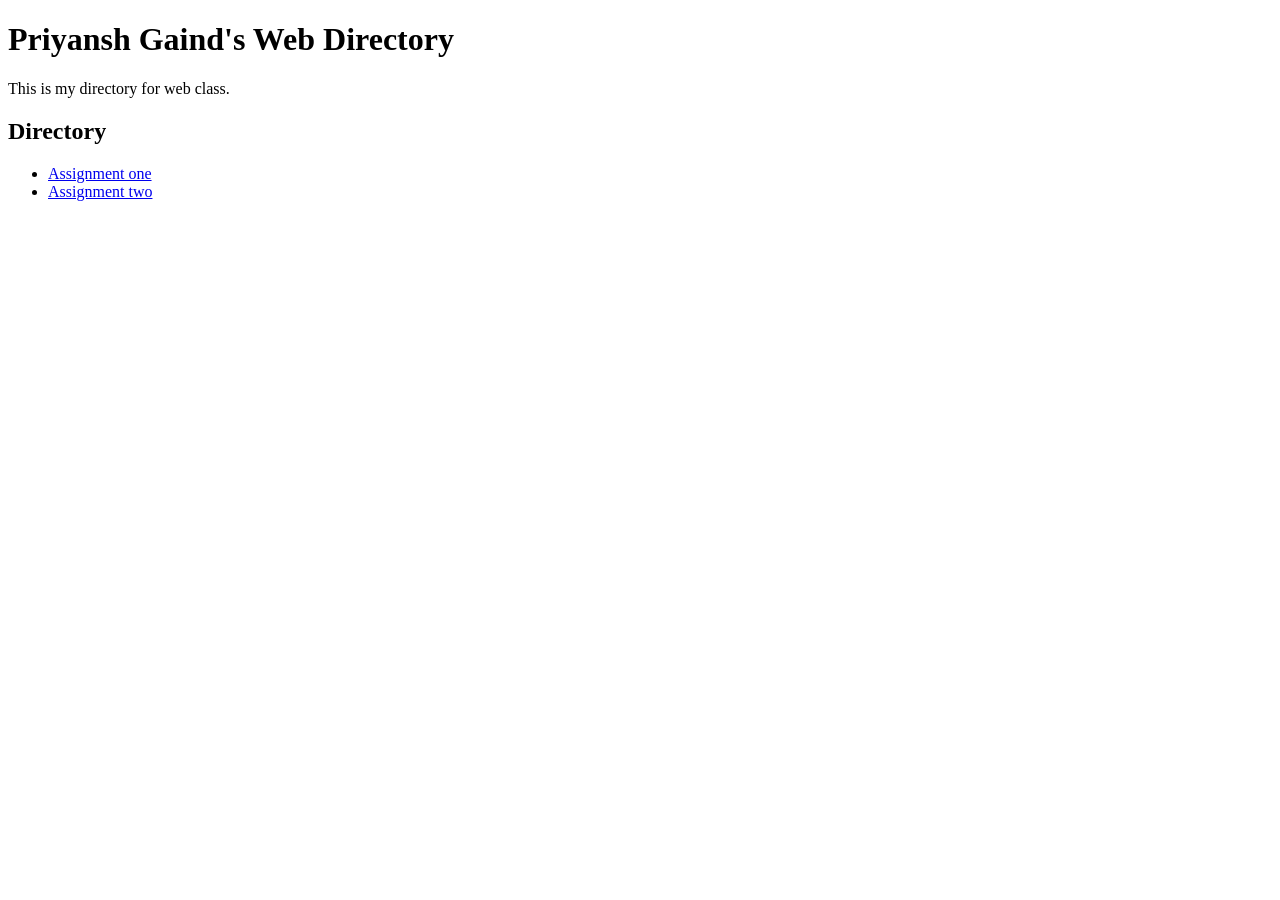
==== index.html @ a804c425 "Add files via upload" ====
<!doctype html>
<html lang="en">
    <head>
        <meta charset="UTF-8" />
        <title>Priyansh Gaind</title>
    </head>
    <body>
    
        <h1>Priyansh Gaind's Web Directory</h1>
        <p>This is my directory for web class.</p>
        <h2>Directory</h2>
        <ul>
            <li><a href="assignment-one/index.html">Assignment one</a></li>
            <li><a href="assignment-two/index.html">Assignment two</a></li>
        </ul>
    </body>
</html>
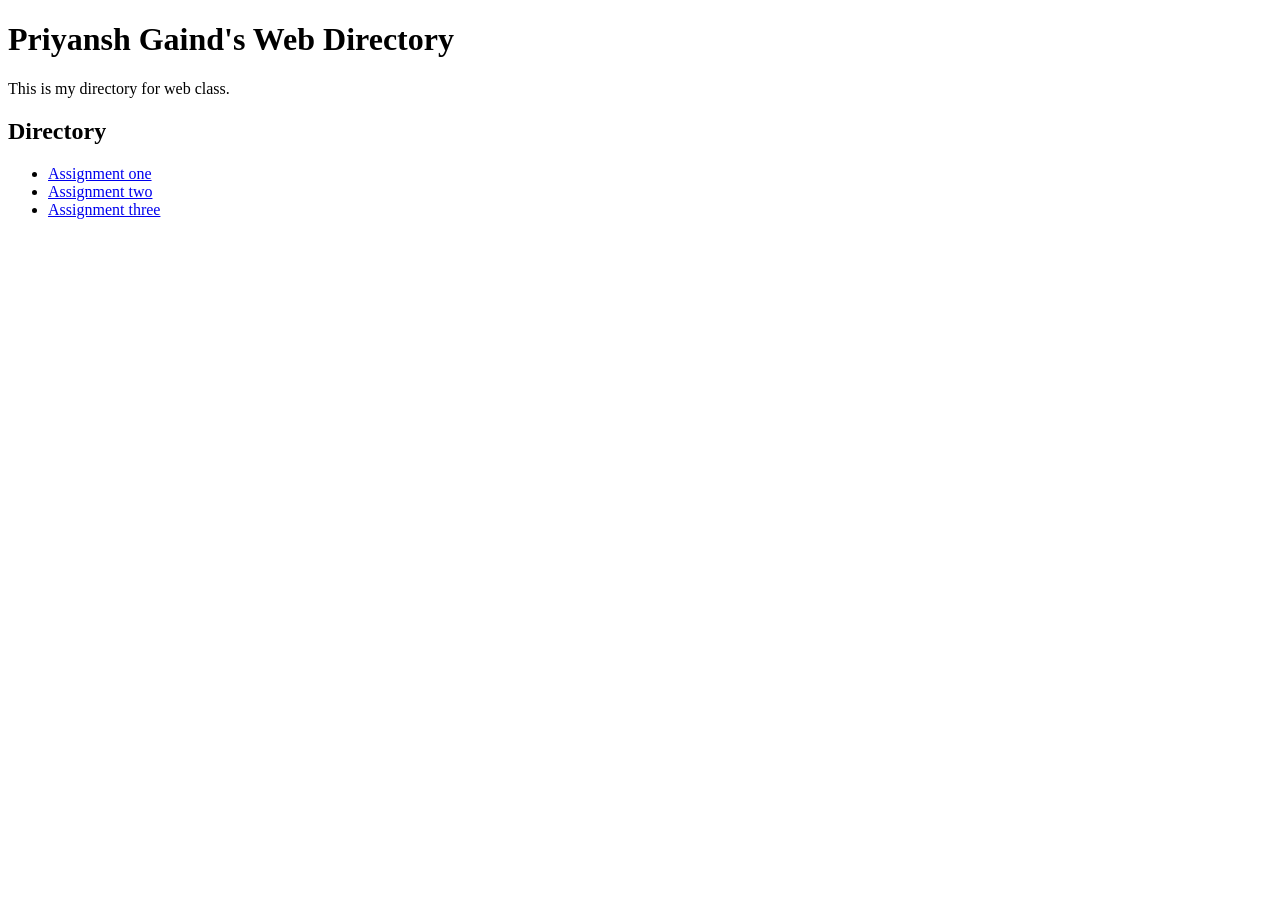
==== commit 26171857: "Add files via upload" ====
--- a/index.html
+++ b/index.html
@@ -12,6 +12,7 @@
         <ul>
             <li><a href="assignment-one/index.html">Assignment one</a></li>
             <li><a href="assignment-two/index.html">Assignment two</a></li>
+            <li><a href="assignment-three/index.html">Assignment three</a></li>
         </ul>
     </body>
 </html>
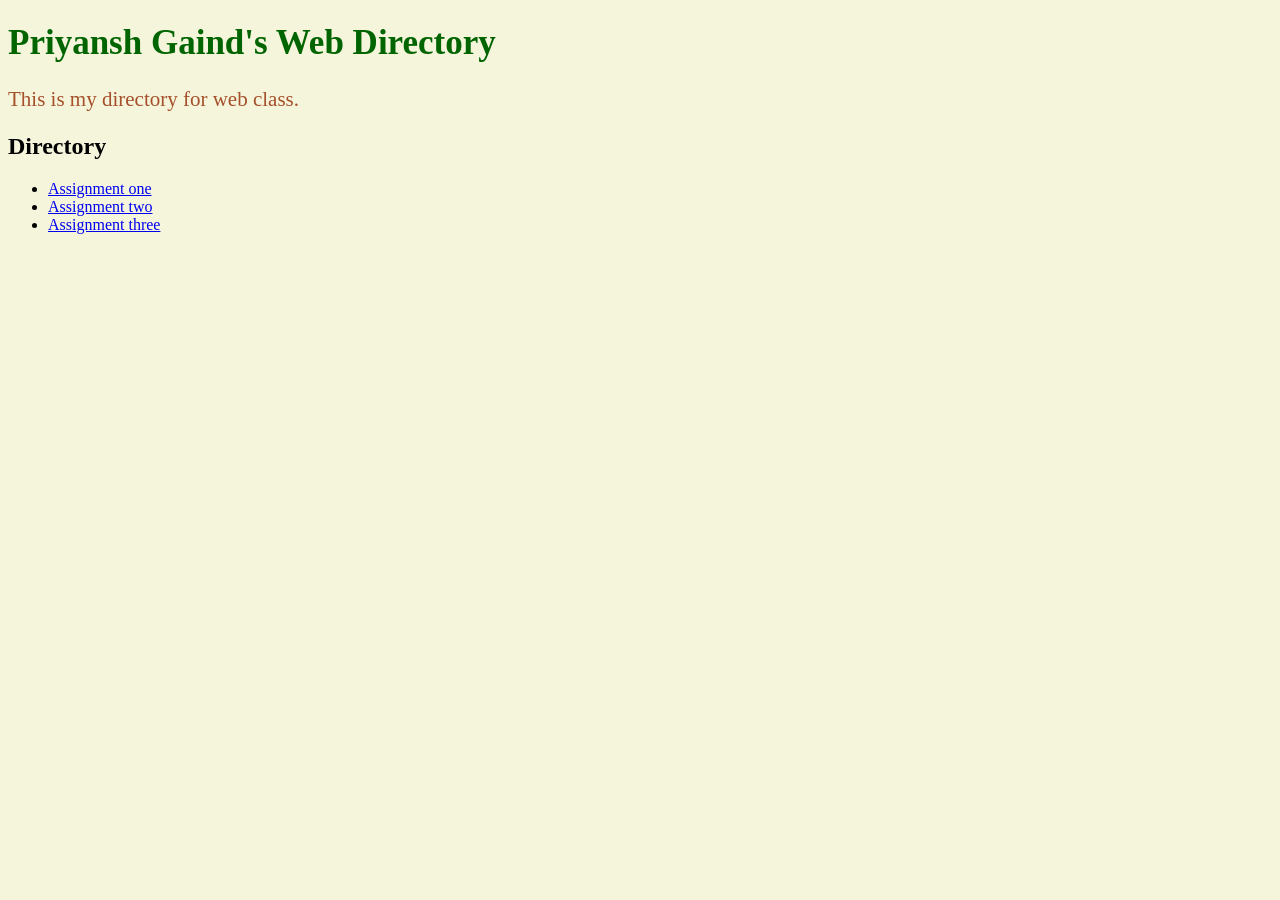
==== commit dd49859f: "Add files via upload" ====
--- a/index.html
+++ b/index.html
@@ -3,11 +3,12 @@
     <head>
         <meta charset="UTF-8" />
         <title>Priyansh Gaind</title>
+        <link rel="stylesheet" href="CSS/styles.css">
     </head>
     <body>
     
         <h1>Priyansh Gaind's Web Directory</h1>
-        <p>This is my directory for web class.</p>
+        <p class="brown-text">This is my directory for web class.</p>
         <h2>Directory</h2>
         <ul>
             <li><a href="assignment-one/index.html">Assignment one</a></li>
--- a/CSS/styles.css
+++ b/CSS/styles.css
@@ -0,0 +1,12 @@
+body{
+    background-color: beige
+}
+
+h1{
+    color:darkgreen;
+        font-size: 35px;
+}
+.brown-text{
+    color:#a5502a;
+        font-size: 21px;
+}
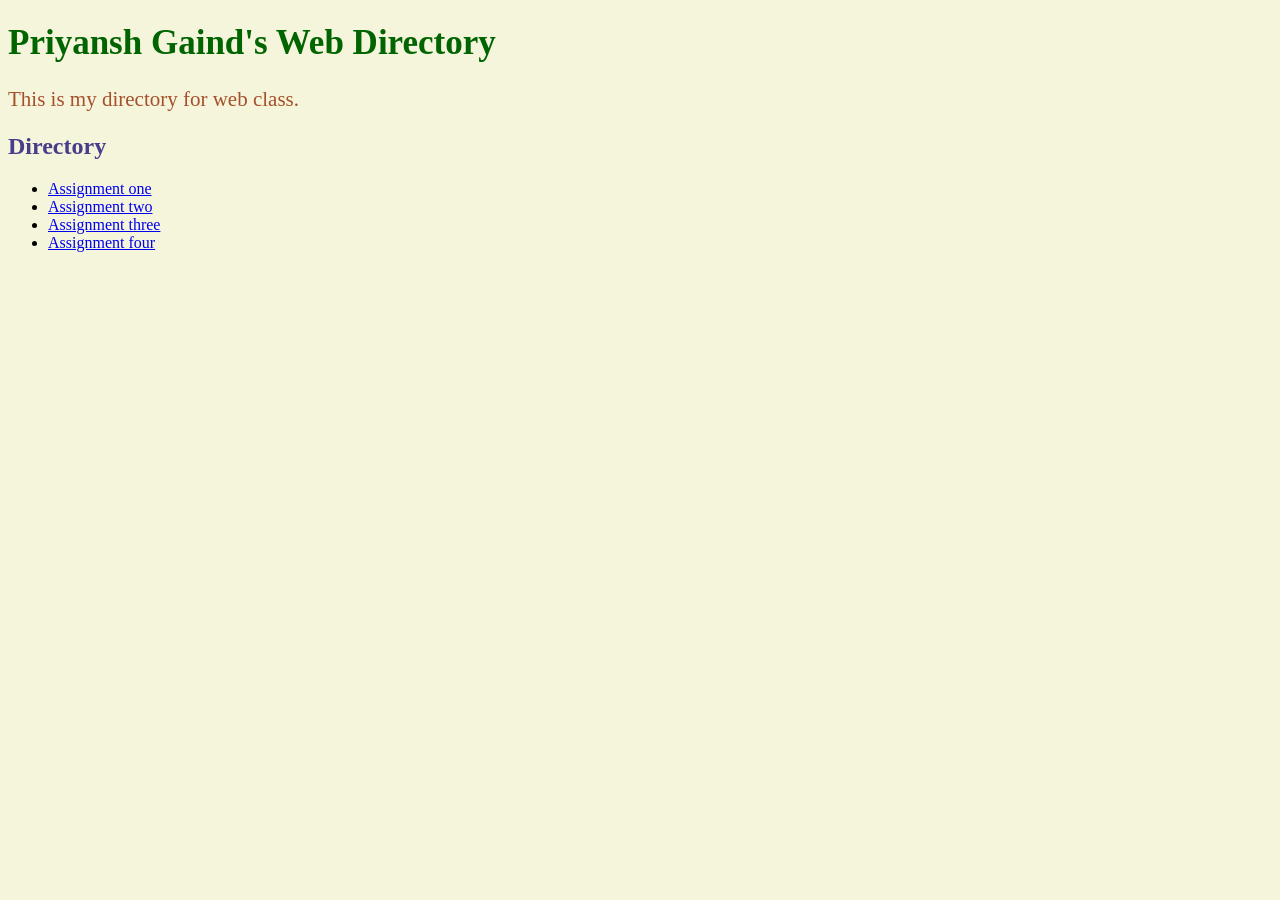
==== commit a7f42662: "Add files via upload" ====
--- a/index.html
+++ b/index.html
@@ -14,6 +14,7 @@
             <li><a href="assignment-one/index.html">Assignment one</a></li>
             <li><a href="assignment-two/index.html">Assignment two</a></li>
             <li><a href="assignment-three/index.html">Assignment three</a></li>
+            <li><a href="Assignment-four/type.html">Assignment four</a></li>
         </ul>
     </body>
 </html>
--- a/CSS/styles.css
+++ b/CSS/styles.css
@@ -6,6 +6,11 @@
     color:darkgreen;
         font-size: 35px;
 }
+
+h2{
+color:darkslateblue;    
+}
+
 .brown-text{
     color:#a5502a;
         font-size: 21px;
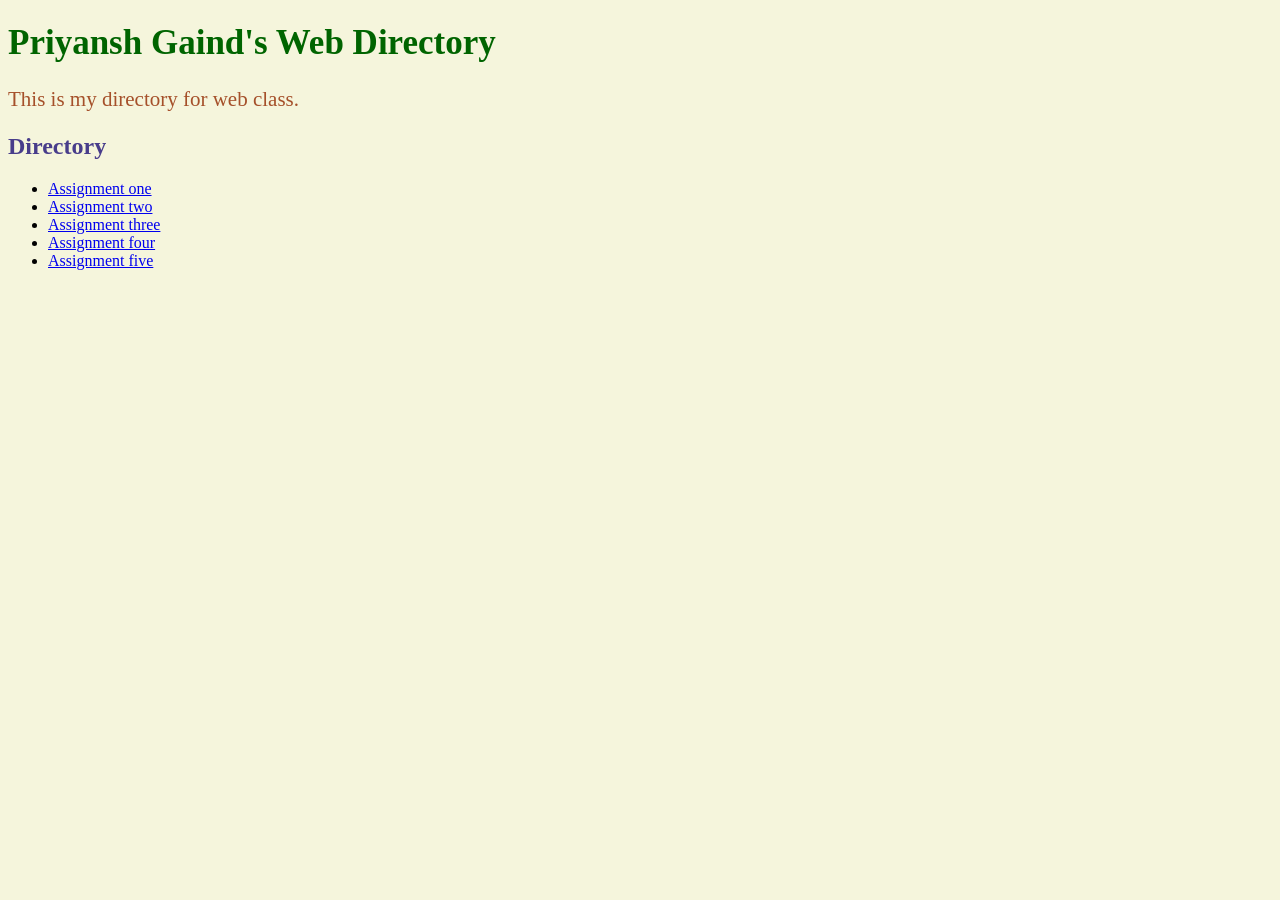
==== commit 73633728: "Add files via upload" ====
--- a/index.html
+++ b/index.html
@@ -15,6 +15,7 @@
             <li><a href="assignment-two/index.html">Assignment two</a></li>
             <li><a href="assignment-three/index.html">Assignment three</a></li>
             <li><a href="Assignment-four/type.html">Assignment four</a></li>
+            <li><a href="assignment-five/index.html">Assignment five</a></li>
         </ul>
     </body>
 </html>
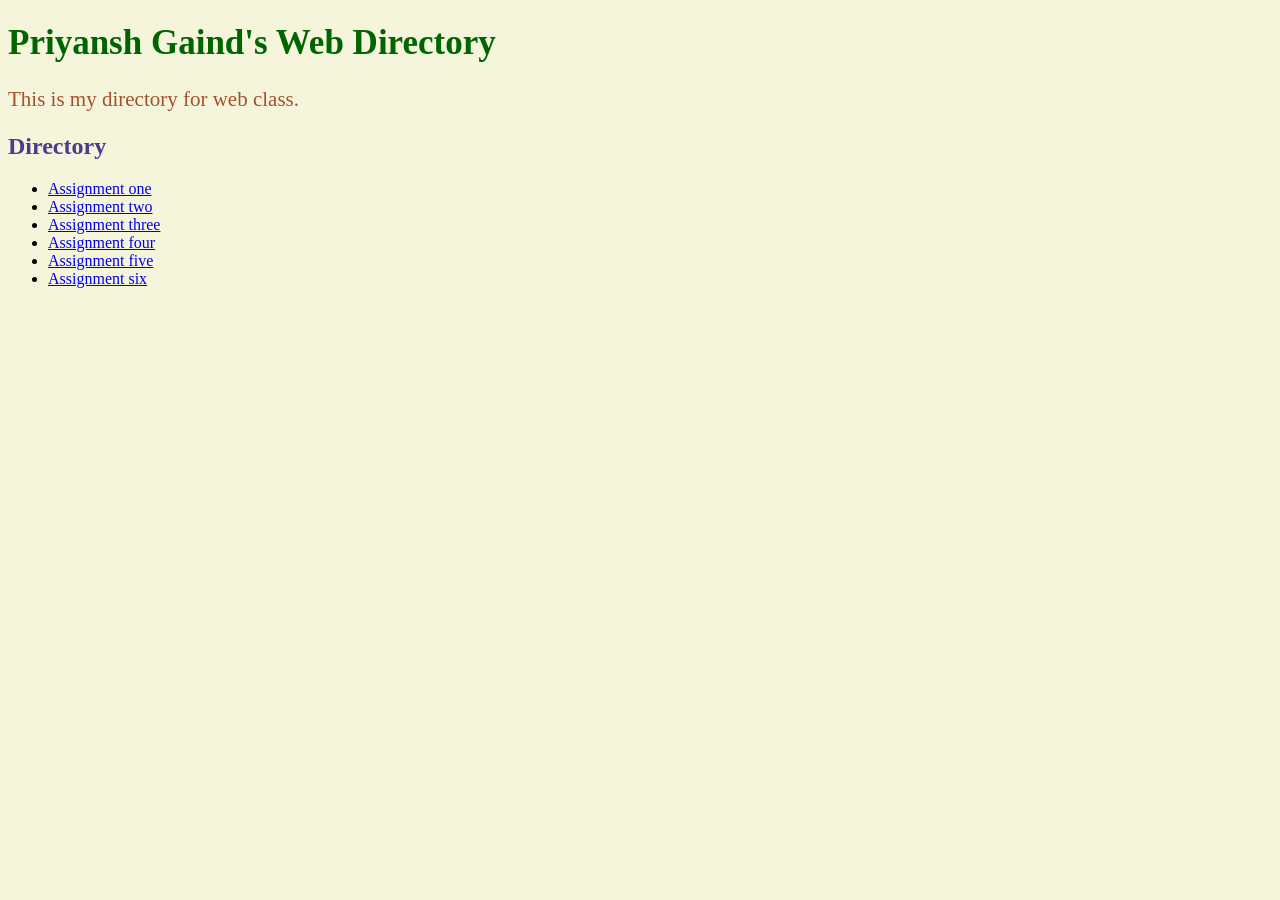
==== commit 5b16259d: "Add files via upload" ====
--- a/index.html
+++ b/index.html
@@ -16,6 +16,7 @@
             <li><a href="assignment-three/index.html">Assignment three</a></li>
             <li><a href="Assignment-four/type.html">Assignment four</a></li>
             <li><a href="assignment-five/index.html">Assignment five</a></li>
+            <li><a href="assignment-six/index.html">Assignment six</a></li>
         </ul>
     </body>
 </html>
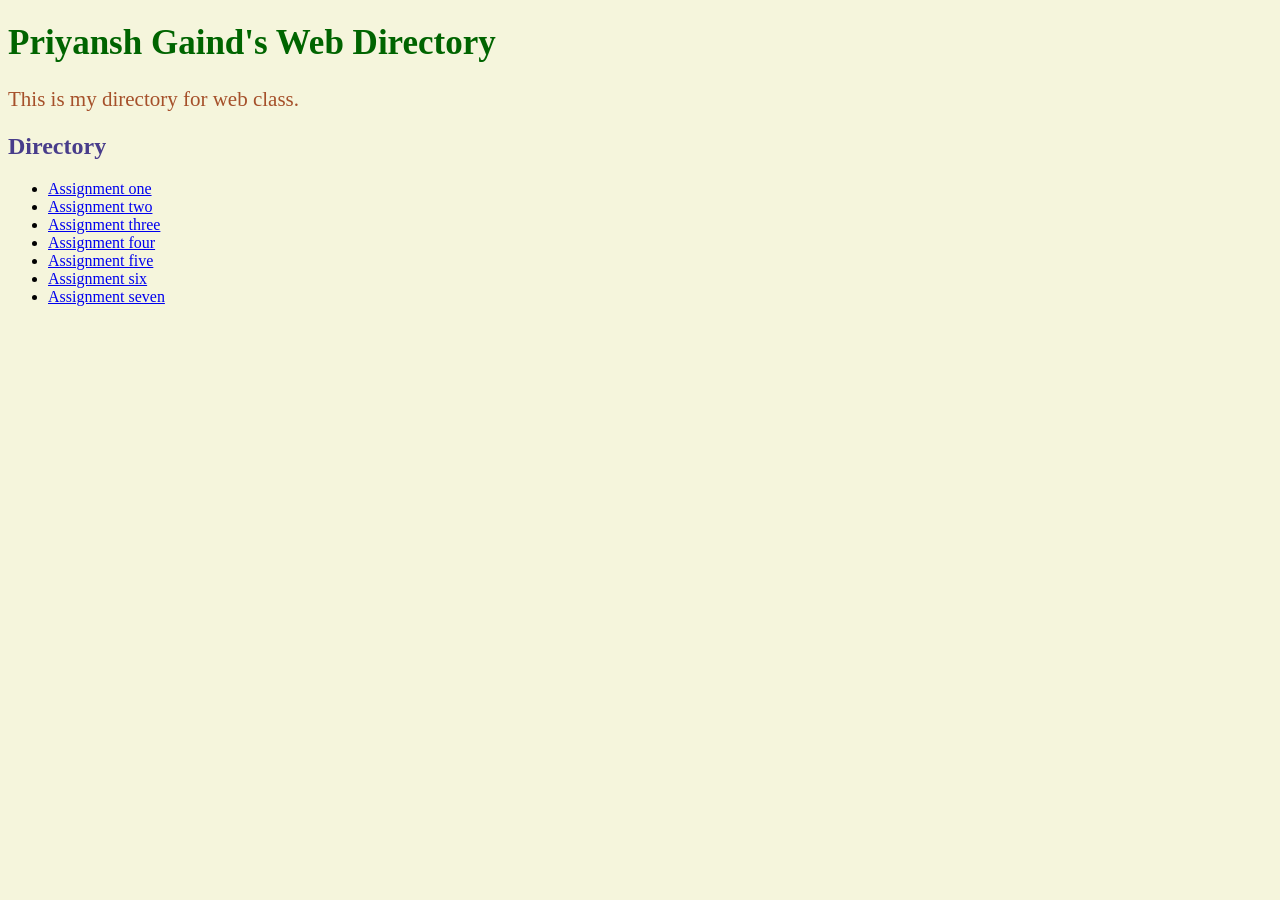
==== commit 8ad54900: "Add files via upload" ====
--- a/index.html
+++ b/index.html
@@ -17,6 +17,7 @@
             <li><a href="Assignment-four/type.html">Assignment four</a></li>
             <li><a href="assignment-five/index.html">Assignment five</a></li>
             <li><a href="assignment-six/index.html">Assignment six</a></li>
+            <li><a href="assignment-seven/index.html">Assignment seven</a></li>
         </ul>
     </body>
 </html>
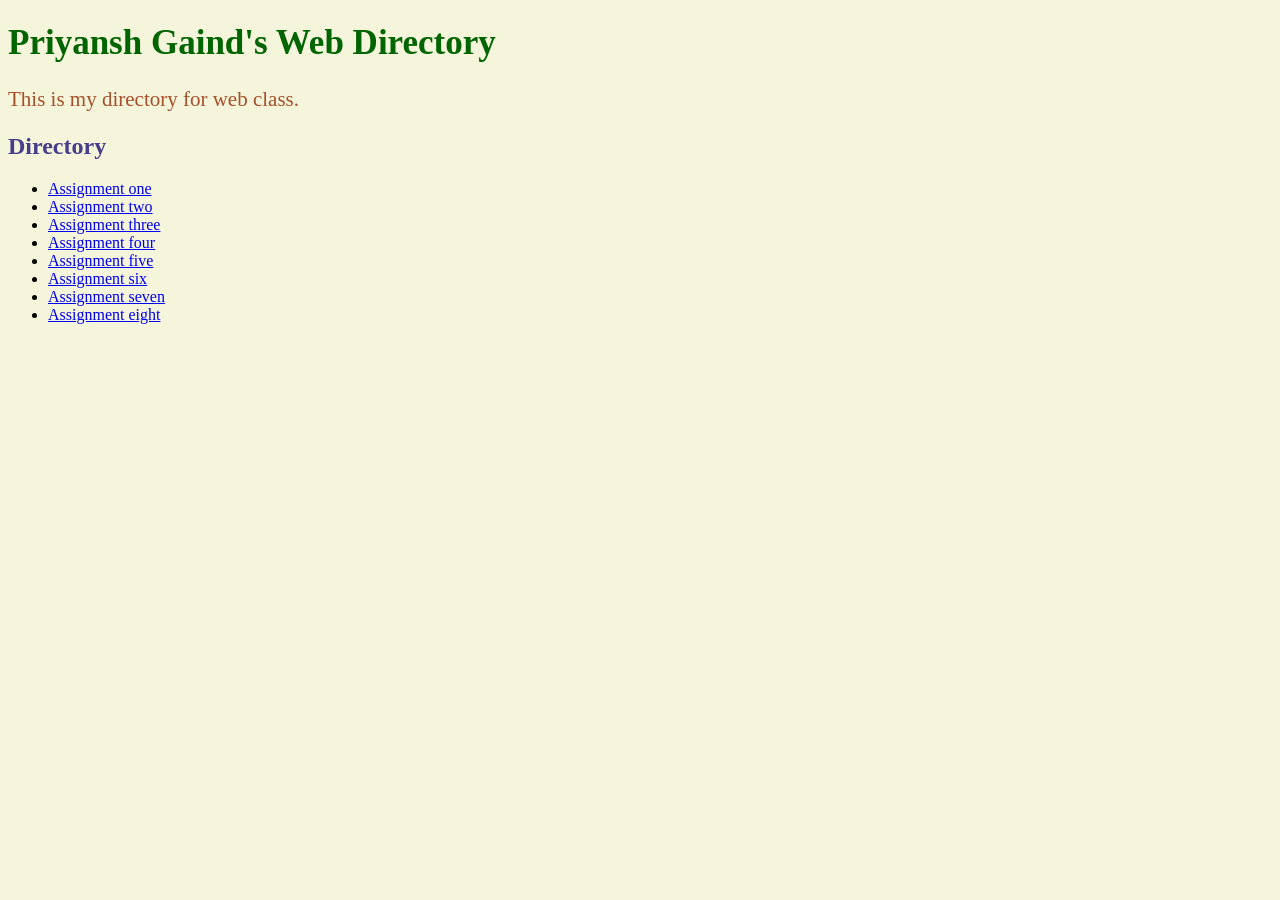
==== commit cf7791e4: "Add files via upload" ====
--- a/index.html
+++ b/index.html
@@ -18,6 +18,7 @@
             <li><a href="assignment-five/index.html">Assignment five</a></li>
             <li><a href="assignment-six/index.html">Assignment six</a></li>
             <li><a href="assignment-seven/index.html">Assignment seven</a></li>
+            <li><a href="assignment-eight/index.html">Assignment eight</a></li>
         </ul>
     </body>
 </html>
